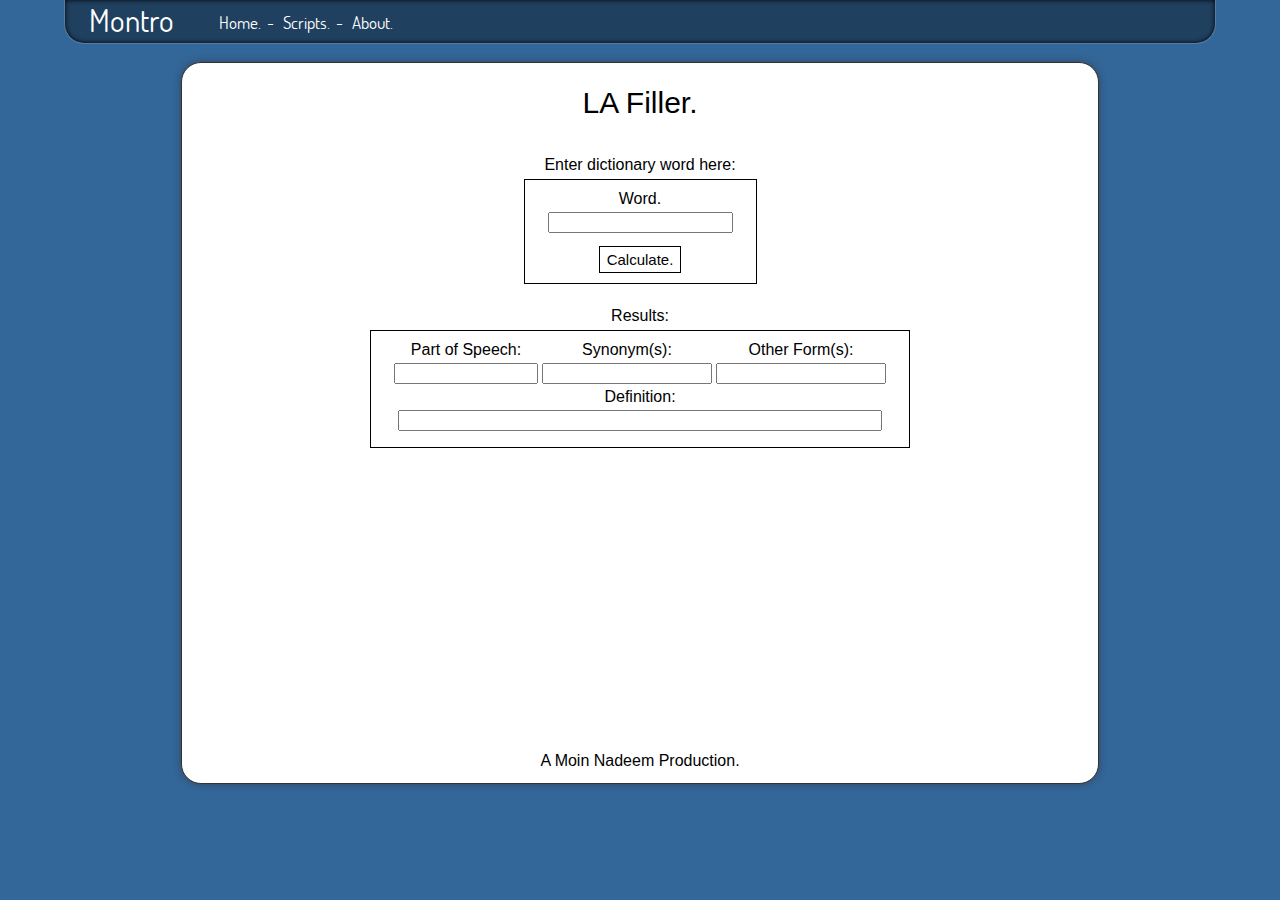
==== languagearts.html @ 1168c8af "added correct parsing language, return statement not executing, in console though." ====
<html>
<head>
<title>LA Filler. | Montro</title>
<link rel="stylesheet" href="resources/style.css" type="text/css">
<script src="resources/jquery-1.8.2.min.js"></script>
<style type="text/css">
    #partOfSpeech, #pos { width:144px; }
    #synonyms, #forms { width:170px; }
    #defintion { width:484px; }
</style>
<script type="text/javascript">
function define(word) {
  $.getJSON("http://api.wordnik.com//v4/word.json/" + word + "/definitions?includeRelated=false&includeTags=false&limit=1&sourceDictionaries=webster&useCanonical=false&api_key=cf06c684dccd799f4d0030167b007115ef57402525d6baafc", function(data) {
  console.log(data);
  return(data[0].text);
  
  });
}
function partofSpeech(word) {
  var jsonString = UrlFetchApp.fetch("http://api.wordnik.com//v4/word.json/" + word + "/definitions?includeRelated=false&includeTags=false&limit=1&sourceDictionaries=webster&useCanonical=false&api_key=cf06c684dccd799f4d0030167b007115ef57402525d6baafc");
  jsonString = jsonString.getContentText().substr(1).slice(0, -1);
  var object = Utilities.jsonParse(jsonString);
  for (var i in object) {
    if (i == "partOfSpeech") {
      return(object[i]);
    }
  }
}
function synonyms(word) {
  var jsonString = UrlFetchApp.fetch("http://api.wordnik.com//v4/word.json/" + word + "/relatedWords?limitPerRelationshipType=3&relationshipTypes=synonym&useCanonical=false&api_key=cf06c684dccd799f4d0030167b007115ef57402525d6baafc");
  jsonString = jsonString.getContentText().substr(1).slice(0, -1);
  var object = Utilities.jsonParse(jsonString);
  for (var i in object) {
    if (i == "words") {
      return(object[i].toString().replace(/,/g, ", "));
    }
  }
}
function forms(word) {
  var jsonString = UrlFetchApp.fetch("http://api.wordnik.com//v4/word.json/" + word + "/relatedWords?limitPerRelationshipType=3&relationshipTypes=form&useCanonical=false&api_key=cf06c684dccd799f4d0030167b007115ef57402525d6baafc");
  jsonString = jsonString.getContentText().substr(1).slice(0, -1);
  var object = Utilities.jsonParse(jsonString);
  for (var i in object) {
    if (i == "words") {
      return(object[i].toString().replace(/,/g, ", "));
    }
  }
}
function display() {
  var lineNumber = 3
  var word = document.getElementById("word").value;
  console.log(word);
  document.getElementById("defintion").value = define(word)
}
</script>
</head>
<body>
<div id="head">
<span id="shead">Montro</span>&nbsp;&nbsp;&nbsp;&nbsp;&nbsp;&nbsp;&nbsp;&nbsp;&nbsp;<span id="links">&nbsp;&nbsp;
<span><a href="index.html">Home.</a></span>&nbsp;&nbsp;-&nbsp;&nbsp;<span>
<a href="scripts.html">Scripts.</a></span>&nbsp;&nbsp;-&nbsp;&nbsp;
<span>About.</span></span>
</div>
<br>
<div id="maincontent">
<center><p style="font-size:30px;line-height:0px;">LA Filler.</p></center>
<br><center><p style="margin:5px;font-size:16px;">Enter dictionary word here:</p></center>
<table id="input"><tr>
<td><center>Word.</center></td></tr>
<tr><td><center><input id="word" /></center></td>
</tr><tr><td colspan="2">
<center><input type="button" class="calculate" value="Calculate." onClick="display()" /></center>
</td></tr></table>


<br><center><p style="margin:5px;font-size:16px;">Results:</p></center>
<table id="answers"><tr>
<td><center>Part of Speech:</center></td><td><center>Synonym(s):</center></td><td><center>Other Form(s):</center></td></tr>
<tr><td id="pos"><center><input id="partOfSpeech" type="text" /></center></td>
<td><center><input id="synonyms" type="text" /></center></td>
<td><center><input id="forms" type="text" /></center></td></tr>
<tr><td colspan="3"><center>Definition:</center></td></tr>
<tr><td colspan="3"><center><input id="defintion" type="text"></center></td></tr>
</table>
</p>
<center>
<br><br><br><br><br><br><br><br><br><br><br><br><br><br><br><br>
<footer>A Moin Nadeem Production.</footer></center></div>

</p></div>
</body>
</html>
---- resources/style.css ----
@charset "utf-8";

@font-face {
  font-family: 'Cabin Condensed';
  font-style: normal;
  font-weight: 400;
  src: local('Cabin Condensed'), local('CabinCondensed'), url(Cabin.woff) format('woff');
}
@font-face {
  font-family: 'Dosis';
  font-style: normal;
  font-weight: 400;
  src: local('Dosis Regular'), local('Dosis-Regular'), url(Dosis.woff) format('woff');
}
#head {
    border:0px solid black;
    -moz-border-radius: 20px;
    -webkit-border-radius: 20px;
    border-radius: 20px;
    border-top-left-radius:0px;
    border-top-right-radius:0px;
    width:89%;
    margin: 0 auto;
    padding:5px;
    background: #204060;
    text-indent:1.6%;
    border: 1px solid #567CA7;
    border-top:0px;
    line-height:30px; /* Centers text. Find out how it looks and compare. */
    -moz-box-shadow:    inset 0 0 5px #000000;
    -webkit-box-shadow: inset 0 0 5px #000000;
    box-shadow:         inset 0 0 5px #000000;
}
#head p {
    color:white;
    font-family: 'Dosis', sans-serif;
    padding:0px;
}
#head a {
    text-decoration: none;
	color: white;
}
#shead {
    font-family: 'Dosis', sans-serif;
    font-size:31px;
    color:white;
    vertical-align:-14%;
}
#links {
    font-family: 'Dosis', sans-serif;
    font-size:17px;
    color:white;
    vertical-align:-3.5%
}
body {
    background-color:#336699;
    margin: 0;
    padding: 0;
}
#maincontent {
    font-family: 'Cabin Condensed', sans-serif;
    height:auto;
    min-height:700px;
    width: 70%;
    background-color:white;
    margin: 0 auto;
    -moz-border-radius: 20px;
    -webkit-border-radius: 20px;
    border-radius: 20px;
    padding:10px;
    border:1px solid #333333;
	-webkit-box-shadow: 0px 0px 7px rgba(50, 50, 50, 0.6);
	-moz-box-shadow:    0px 0px 7px rgba(50, 50, 50, 0.6);
	box-shadow:         0px 0px 7px rgba(50, 50, 50, 0.6);
/*    -webkit-box-shadow: 2px 2px 10px rgba(50, 50, 50, 0.4);
    -moz-box-shadow:    2px 2px 10px rgba(50, 50, 50, 0.4);
    box-shadow:         2px 2px 10px rgba(50, 50, 50, 0.4); */

}
#input {
    margin: 0 auto;
    border: 1px solid black;
    padding: 20px;
	padding-top: 7px;
	padding-bottom: 7px;
}
.calculate { 
    background-color: white; 
	border:1px solid black;
	margin-top: 9px;
	padding: 7px;
	padding-top:4px;
	padding-bottom:4px;
	font-size:15px;
	font-family: 'Cabin Condensed', sans-serif;
}
#answers {
    margin: 0 auto;
    border: 1px solid black;
	padding: 20px;
	padding-top: 7px;
	padding-bottom: 13px;
}
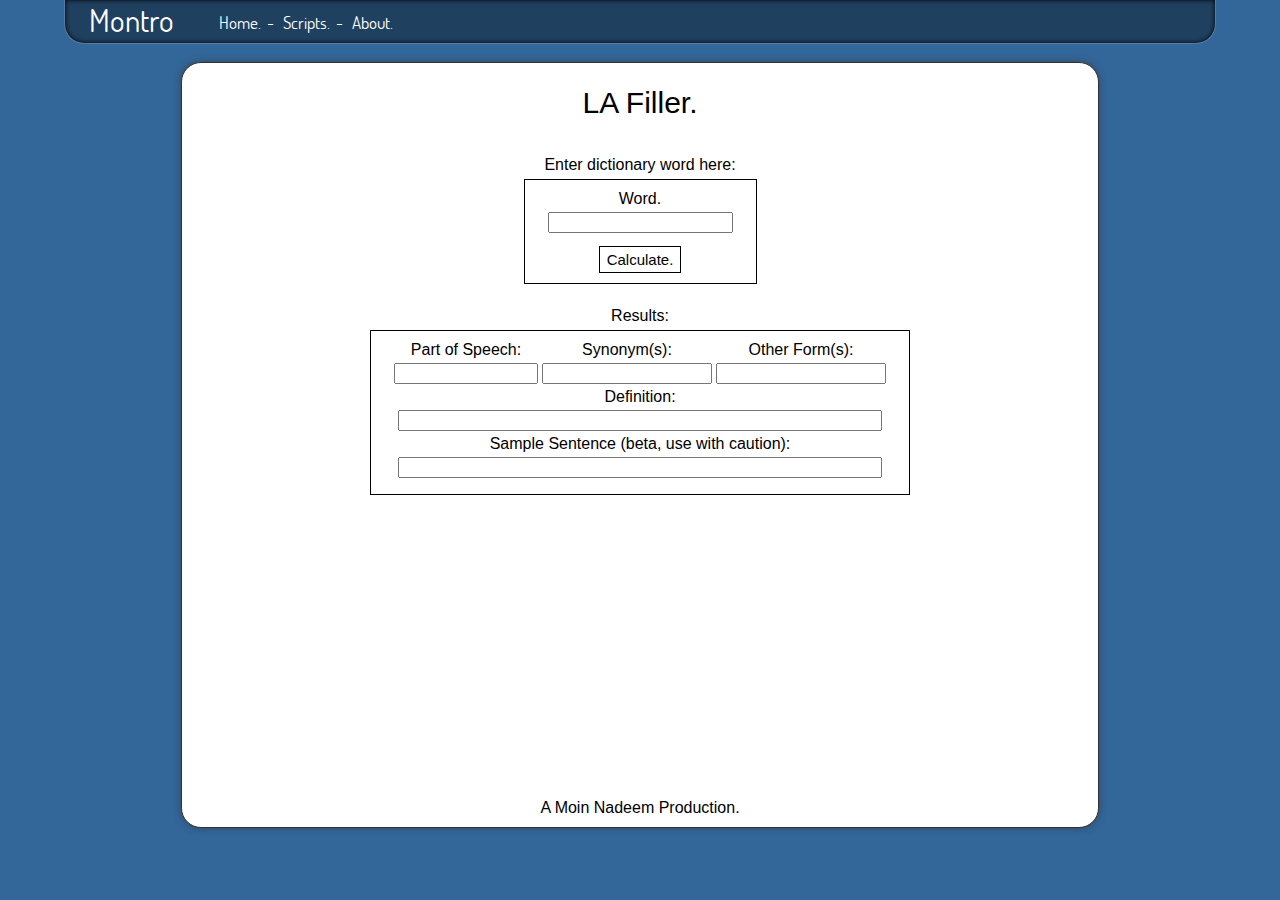
==== commit add1779f: "sentence generated added as a beta product, not sure if will keep." ====
--- a/languagearts.html
+++ b/languagearts.html
@@ -6,51 +6,65 @@
 <style type="text/css">
     #partOfSpeech, #pos { width:144px; }
     #synonyms, #forms { width:170px; }
-    #defintion { width:484px; }
+    #definition, #sentence { width:484px; }
 </style>
 <script type="text/javascript">
+$.ajaxSetup({
+async: false
+});
 function define(word) {
-  $.getJSON("http://api.wordnik.com//v4/word.json/" + word + "/definitions?includeRelated=false&includeTags=false&limit=1&sourceDictionaries=webster&useCanonical=false&api_key=cf06c684dccd799f4d0030167b007115ef57402525d6baafc", function(data) {
-  console.log(data);
-  return(data[0].text);
-  
+    try {
+    var definition;
+    $.getJSON("http://api.wordnik.com//v4/word.json/" + word + "/definitions?includeRelated=false&includeTags=false&limit=1&sourceDictionaries=webster&useCanonical=false&api_key=cf06c684dccd799f4d0030167b007115ef57402525d6baafc", function(data) {
+    definition = data[0].text;
   });
+  return definition;
+    }
+    catch(error) { return "n/a."}
 }
 function partofSpeech(word) {
-  var jsonString = UrlFetchApp.fetch("http://api.wordnik.com//v4/word.json/" + word + "/definitions?includeRelated=false&includeTags=false&limit=1&sourceDictionaries=webster&useCanonical=false&api_key=cf06c684dccd799f4d0030167b007115ef57402525d6baafc");
-  jsonString = jsonString.getContentText().substr(1).slice(0, -1);
-  var object = Utilities.jsonParse(jsonString);
-  for (var i in object) {
-    if (i == "partOfSpeech") {
-      return(object[i]);
-    }
-  }
+    try {
+    var partofSpeech;
+    $.getJSON("http://api.wordnik.com//v4/word.json/" + word + "/definitions?includeRelated=false&includeTags=false&limit=1&sourceDictionaries=webster&useCanonical=false&api_key=cf06c684dccd799f4d0030167b007115ef57402525d6baafc", function(data) {
+        partofSpeech = data[0].partOfSpeech;
+    });
+    return partofSpeech;
+    } catch(error) { return "n/a." }
 }
 function synonyms(word) {
-  var jsonString = UrlFetchApp.fetch("http://api.wordnik.com//v4/word.json/" + word + "/relatedWords?limitPerRelationshipType=3&relationshipTypes=synonym&useCanonical=false&api_key=cf06c684dccd799f4d0030167b007115ef57402525d6baafc");
-  jsonString = jsonString.getContentText().substr(1).slice(0, -1);
-  var object = Utilities.jsonParse(jsonString);
-  for (var i in object) {
-    if (i == "words") {
-      return(object[i].toString().replace(/,/g, ", "));
-    }
-  }
+    try {
+    var synonyms;
+    $.getJSON("http://api.wordnik.com//v4/word.json/" + word + "/relatedWords?limitPerRelationshipType=3&relationshipTypes=synonym&useCanonical=false&api_key=cf06c684dccd799f4d0030167b007115ef57402525d6baafc", function(data) {
+        synonyms = data[0].words.join(", ");
+    });
+    return synonyms;
+    } catch(error) { return "n/a." }
 }
 function forms(word) {
-  var jsonString = UrlFetchApp.fetch("http://api.wordnik.com//v4/word.json/" + word + "/relatedWords?limitPerRelationshipType=3&relationshipTypes=form&useCanonical=false&api_key=cf06c684dccd799f4d0030167b007115ef57402525d6baafc");
-  jsonString = jsonString.getContentText().substr(1).slice(0, -1);
-  var object = Utilities.jsonParse(jsonString);
-  for (var i in object) {
-    if (i == "words") {
-      return(object[i].toString().replace(/,/g, ", "));
-    }
-  }
+    try {
+    var forms;
+    $.getJSON("http://api.wordnik.com//v4/word.json/" + word + "/relatedWords?limitPerRelationshipType=3&relationshipTypes=form&useCanonical=false&api_key=cf06c684dccd799f4d0030167b007115ef57402525d6baafc", function(data) {
+        forms = data[0].words.join(", ");
+  });
+  return forms;
+  } catch(error) { return "n/a." }
+}
+function sentence(word) {
+    try {
+        var sentence;
+        $.getJSON("http://api.wordnik.com//v4/word.json/" + word + "/examples?includeDuplicates=false&useCanonical=false&api_key=cf06c684dccd799f4d0030167b007115ef57402525d6baafc", function(data) {
+            sentence = data.examples[0].text;
+  });
+  return sentence;
+  } catch(error) { return "n/a." }
 }
 function display() {
-  var lineNumber = 3
-  var word = document.getElementById("word").value;
-  console.log(word);
-  document.getElementById("defintion").value = define(word)
+  var word = document.getElementById("word").value.toLowerCase().toString()
+  document.getElementById("definition").value = define(word);
+  document.getElementById("partOfSpeech").value = partofSpeech(word);
+  document.getElementById("synonyms").value = synonyms(word);
+  document.getElementById("forms").value = forms(word);
+  document.getElementById("sentence").value = sentence(word);
 }
 </script>
 </head>
@@ -80,7 +94,9 @@
 <td><center><input id="synonyms" type="text" /></center></td>
 <td><center><input id="forms" type="text" /></center></td></tr>
 <tr><td colspan="3"><center>Definition:</center></td></tr>
-<tr><td colspan="3"><center><input id="defintion" type="text"></center></td></tr>
+<tr><td colspan="3"><center><input id="definition" type="text"></center></td></tr>
+<tr><td colspan="3"><center>Sample Sentence (beta, use with caution):</center></td></tr>
+<tr><td colspan="3"><center><input id="sentence" type="text"></center></td></tr>
 </table>
 </p>
 <center>
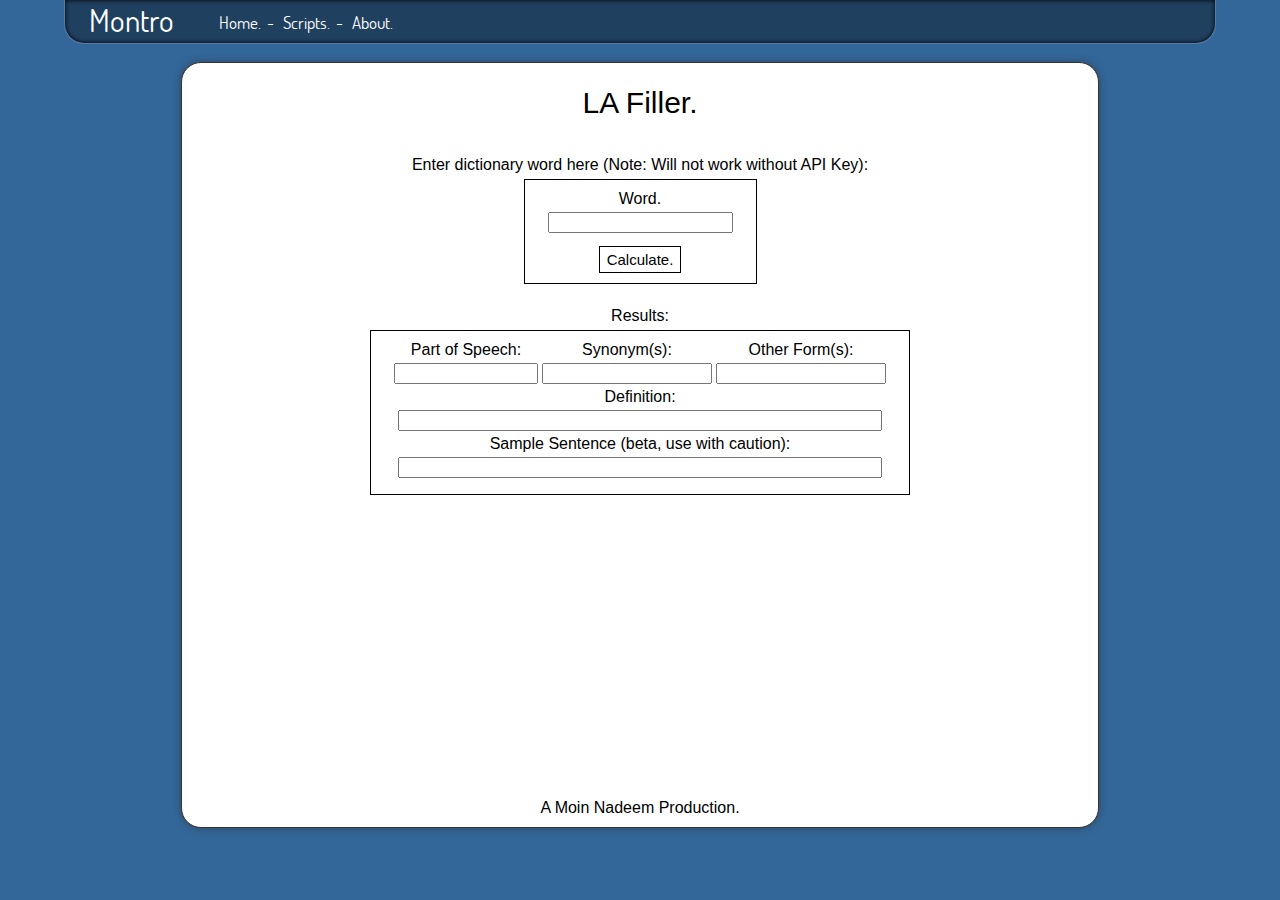
==== commit c19e4d69: "Update languagearts.html" ====
--- a/languagearts.html
+++ b/languagearts.html
@@ -15,7 +15,7 @@
 function define(word) {
     try {
     var definition;
-    $.getJSON("http://api.wordnik.com//v4/word.json/" + word + "/definitions?includeRelated=false&includeTags=false&limit=1&sourceDictionaries=webster&useCanonical=false&api_key=cf06c684dccd799f4d0030167b007115ef57402525d6baafc", function(data) {
+    $.getJSON("http://api.wordnik.com//v4/word.json/" + word + "/definitions?includeRelated=false&includeTags=false&limit=1&sourceDictionaries=webster&useCanonical=false", function(data) {
     definition = data[0].text;
   });
   return definition;
@@ -25,7 +25,7 @@
 function partofSpeech(word) {
     try {
     var partofSpeech;
-    $.getJSON("http://api.wordnik.com//v4/word.json/" + word + "/definitions?includeRelated=false&includeTags=false&limit=1&sourceDictionaries=webster&useCanonical=false&api_key=cf06c684dccd799f4d0030167b007115ef57402525d6baafc", function(data) {
+    $.getJSON("http://api.wordnik.com//v4/word.json/" + word + "/definitions?includeRelated=false&includeTags=false&limit=1&sourceDictionaries=webster&useCanonical=false", function(data) {
         partofSpeech = data[0].partOfSpeech;
     });
     return partofSpeech;
@@ -34,7 +34,7 @@
 function synonyms(word) {
     try {
     var synonyms;
-    $.getJSON("http://api.wordnik.com//v4/word.json/" + word + "/relatedWords?limitPerRelationshipType=3&relationshipTypes=synonym&useCanonical=false&api_key=cf06c684dccd799f4d0030167b007115ef57402525d6baafc", function(data) {
+    $.getJSON("http://api.wordnik.com//v4/word.json/" + word + "/relatedWords?limitPerRelationshipType=3&relationshipTypes=synonym&useCanonical=false", function(data) {
         synonyms = data[0].words.join(", ");
     });
     return synonyms;
@@ -43,7 +43,7 @@
 function forms(word) {
     try {
     var forms;
-    $.getJSON("http://api.wordnik.com//v4/word.json/" + word + "/relatedWords?limitPerRelationshipType=3&relationshipTypes=form&useCanonical=false&api_key=cf06c684dccd799f4d0030167b007115ef57402525d6baafc", function(data) {
+    $.getJSON("http://api.wordnik.com//v4/word.json/" + word + "/relatedWords?limitPerRelationshipType=3&relationshipTypes=form&useCanonical=false", function(data) {
         forms = data[0].words.join(", ");
   });
   return forms;
@@ -52,7 +52,7 @@
 function sentence(word) {
     try {
         var sentence;
-        $.getJSON("http://api.wordnik.com//v4/word.json/" + word + "/examples?includeDuplicates=false&useCanonical=false&api_key=cf06c684dccd799f4d0030167b007115ef57402525d6baafc", function(data) {
+        $.getJSON("http://api.wordnik.com//v4/word.json/" + word + "/examples?includeDuplicates=false&useCanonical=false", function(data) {
             sentence = data.examples[0].text;
   });
   return sentence;
@@ -78,7 +78,7 @@
 <br>
 <div id="maincontent">
 <center><p style="font-size:30px;line-height:0px;">LA Filler.</p></center>
-<br><center><p style="margin:5px;font-size:16px;">Enter dictionary word here:</p></center>
+<br><center><p style="margin:5px;font-size:16px;">Enter dictionary word here (Note: Will not work without API Key):</p></center>
 <table id="input"><tr>
 <td><center>Word.</center></td></tr>
 <tr><td><center><input id="word" /></center></td>
@@ -105,4 +105,4 @@
 
 </p></div>
 </body>
-</html>+</html>
